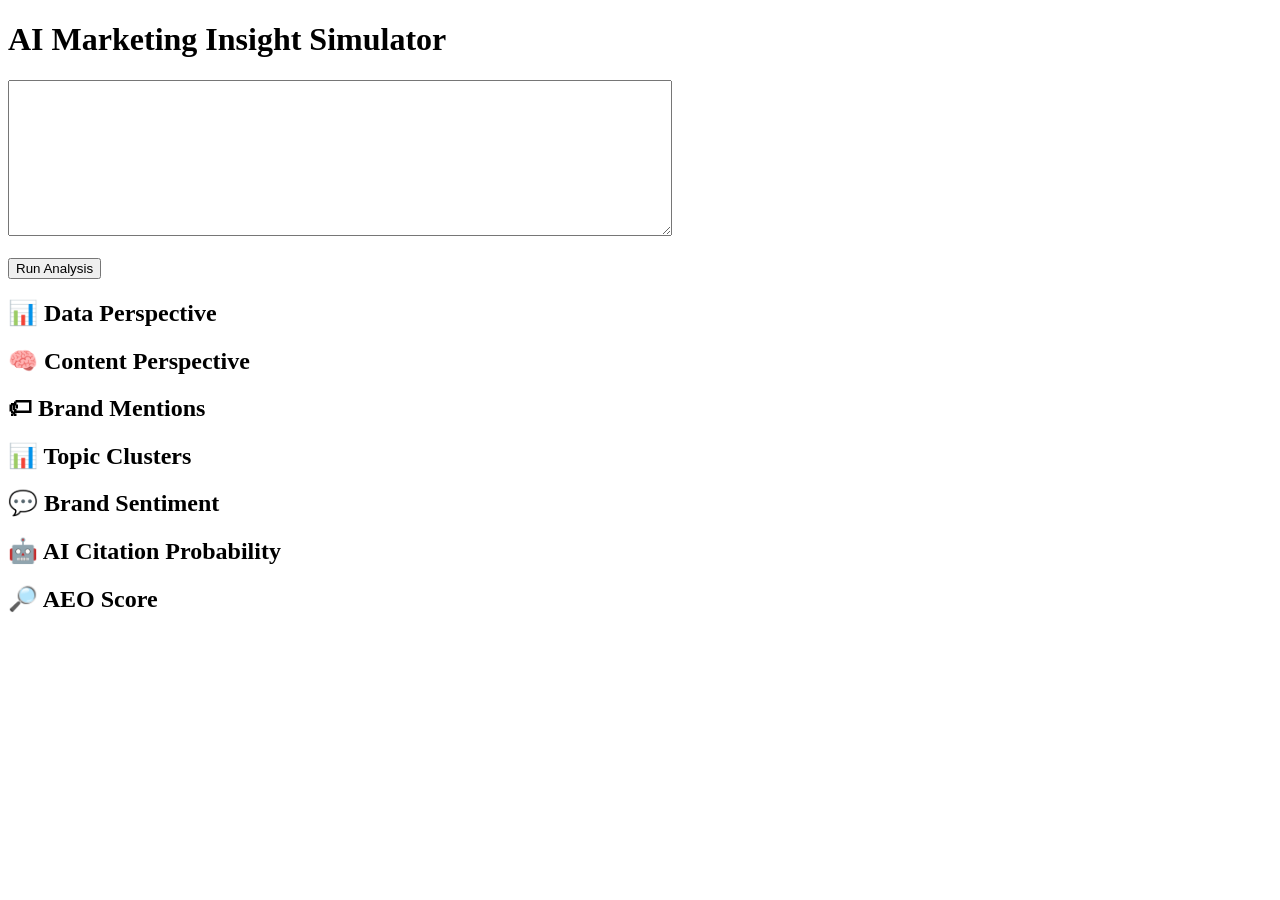
==== frontend.html @ e8dd3097 "Rename frontend to frontend.html" ====
<!DOCTYPE html>
<html>
<head>
<title>AI Marketing Insight Simulator</title>
</head>

<body>

<h1>AI Marketing Insight Simulator</h1>

<textarea id="text" rows="10" cols="80"></textarea>

<br><br>

<button onclick="run()">Run Analysis</button>

<h2>📊 Data Perspective</h2>
<div id="data"></div>

<h2>🧠 Content Perspective</h2>
<div id="content"></div>

<h2>🏷 Brand Mentions</h2>
<pre id="brands"></pre>

<h2>📊 Topic Clusters</h2>
<pre id="topics"></pre>

<h2>💬 Brand Sentiment</h2>
<pre id="sentiment"></pre>

<h2>🤖 AI Citation Probability</h2>
<div id="citation"></div>

<h2>🔎 AEO Score</h2>
<div id="aeo"></div>

<script>

async function run(){

const text=document.getElementById("text").value

const res=await fetch("http://localhost:8000/analyze",{
method:"POST",
headers:{'Content-Type':'application/json'},
body:JSON.stringify({text})
})

const data=await res.json()

document.getElementById("data").innerText=data.data_perspective
document.getElementById("content").innerText=data.content_perspective
document.getElementById("brands").innerText=JSON.stringify(data.brand_mentions,null,2)
document.getElementById("topics").innerText=JSON.stringify(data.topic_clusters,null,2)
document.getElementById("sentiment").innerText=JSON.stringify(data.brand_sentiment,null,2)
document.getElementById("citation").innerText=data.citation_probability
document.getElementById("aeo").innerText=data.aeo_score

}

</script>

</body>
</html>
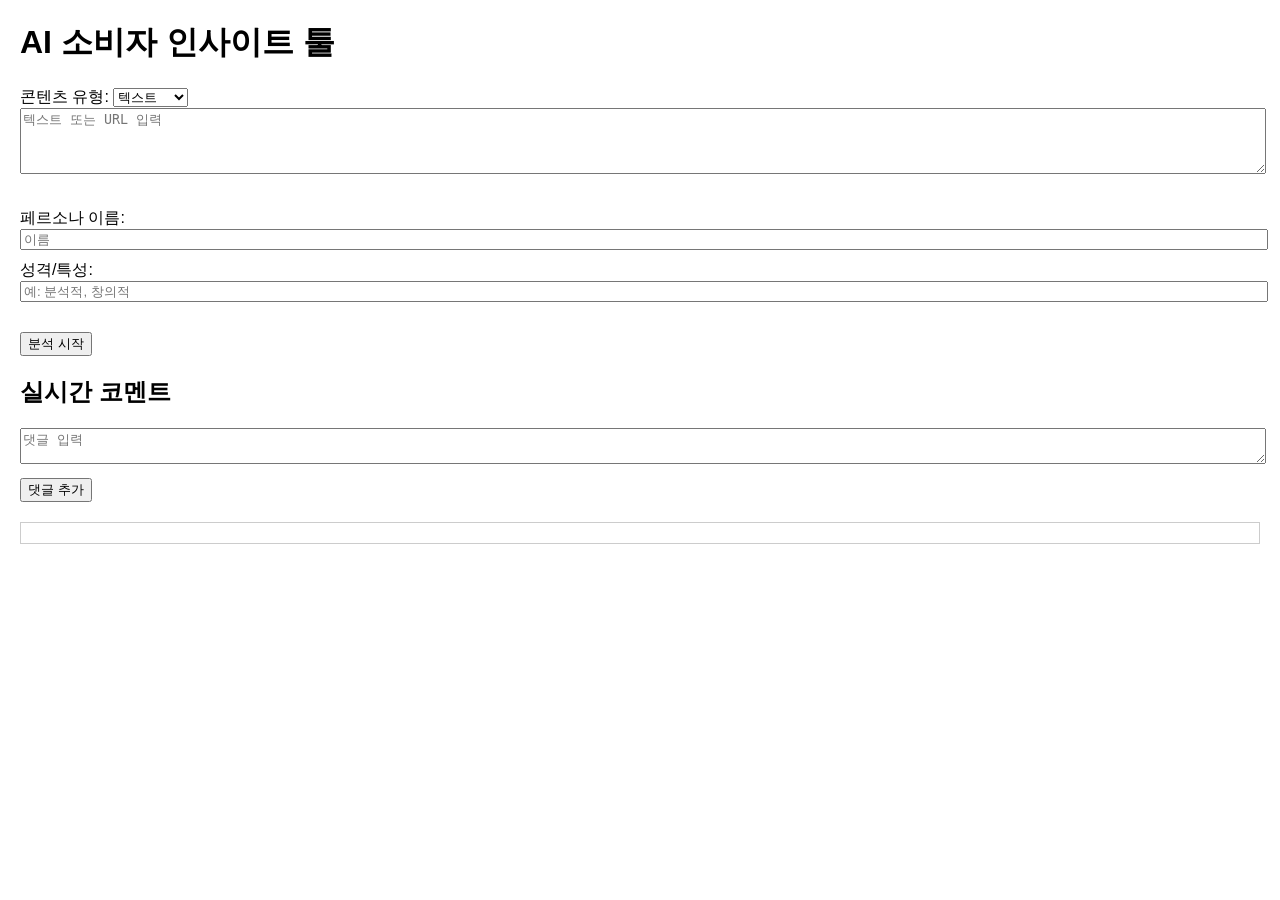
==== commit 1bc3946f: "Create frontend.html" ====
--- a/frontend.html
+++ b/frontend.html
@@ -1,65 +1,82 @@
 <!DOCTYPE html>
-<html>
+<html lang="ko">
 <head>
-<title>AI Marketing Insight Simulator</title>
+    <meta charset="UTF-8">
+    <title>AI 인사이트 툴</title>
+    <style>
+        body { font-family: Arial, sans-serif; margin: 20px; }
+        textarea, input { width: 100%; margin-bottom: 10px; }
+        #output { border: 1px solid #ccc; padding: 10px; margin-top: 20px; }
+        .section { margin-bottom: 20px; }
+    </style>
 </head>
+<body>
+    <h1>AI 소비자 인사이트 툴</h1>
 
-<body>
+    <div class="section">
+        <label>콘텐츠 유형:</label>
+        <select id="contentType">
+            <option value="text">텍스트</option>
+            <option value="url">URL</option>
+            <option value="youtube">YouTube</option>
+        </select>
+        <textarea id="content" rows="4" placeholder="텍스트 또는 URL 입력"></textarea>
+    </div>
 
-<h1>AI Marketing Insight Simulator</h1>
+    <div class="section">
+        <label>페르소나 이름:</label>
+        <input type="text" id="personaName" placeholder="이름">
+        <label>성격/특성:</label>
+        <input type="text" id="personaTrait" placeholder="예: 분석적, 창의적">
+    </div>
 
-<textarea id="text" rows="10" cols="80"></textarea>
+    <button onclick="analyze()">분석 시작</button>
 
-<br><br>
+    <div class="section">
+        <h2>실시간 코멘트</h2>
+        <textarea id="commentInput" rows="2" placeholder="댓글 입력"></textarea>
+        <button onclick="addComment()">댓글 추가</button>
+        <ul id="commentList"></ul>
+    </div>
 
-<button onclick="run()">Run Analysis</button>
-
-<h2>📊 Data Perspective</h2>
-<div id="data"></div>
-
-<h2>🧠 Content Perspective</h2>
-<div id="content"></div>
-
-<h2>🏷 Brand Mentions</h2>
-<pre id="brands"></pre>
-
-<h2>📊 Topic Clusters</h2>
-<pre id="topics"></pre>
-
-<h2>💬 Brand Sentiment</h2>
-<pre id="sentiment"></pre>
-
-<h2>🤖 AI Citation Probability</h2>
-<div id="citation"></div>
-
-<h2>🔎 AEO Score</h2>
-<div id="aeo"></div>
+    <div class="section" id="output"></div>
 
 <script>
+async function analyze() {
+    const type = document.getElementById("contentType").value;
+    const content = document.getElementById("content").value;
+    const personaName = document.getElementById("personaName").value;
+    const personaTrait = document.getElementById("personaTrait").value;
 
-async function run(){
-
-const text=document.getElementById("text").value
-
-const res=await fetch("http://localhost:8000/analyze",{
-method:"POST",
-headers:{'Content-Type':'application/json'},
-body:JSON.stringify({text})
-})
-
-const data=await res.json()
-
-document.getElementById("data").innerText=data.data_perspective
-document.getElementById("content").innerText=data.content_perspective
-document.getElementById("brands").innerText=JSON.stringify(data.brand_mentions,null,2)
-document.getElementById("topics").innerText=JSON.stringify(data.topic_clusters,null,2)
-document.getElementById("sentiment").innerText=JSON.stringify(data.brand_sentiment,null,2)
-document.getElementById("citation").innerText=data.citation_probability
-document.getElementById("aeo").innerText=data.aeo_score
-
+    const response = await fetch("http://localhost:8000/analyze", {
+        method: "POST",
+        headers: {"Content-Type": "application/json"},
+        body: JSON.stringify({
+            type: type,
+            content: content,
+            persona: {name: personaName, trait: personaTrait}
+        })
+    });
+    const data = await response.json();
+    document.getElementById("output").innerText = JSON.stringify(data, null, 2);
 }
 
+async function addComment() {
+    const comment = document.getElementById("commentInput").value;
+    const response = await fetch("http://localhost:8000/comment", {
+        method: "POST",
+        headers: {"Content-Type": "application/json"},
+        body: JSON.stringify({comment})
+    });
+    const data = await response.json();
+    const list = document.getElementById("commentList");
+    list.innerHTML = "";
+    data.comments.forEach(c => {
+        const li = document.createElement("li");
+        li.textContent = c;
+        list.appendChild(li);
+    });
+}
 </script>
-
 </body>
 </html>
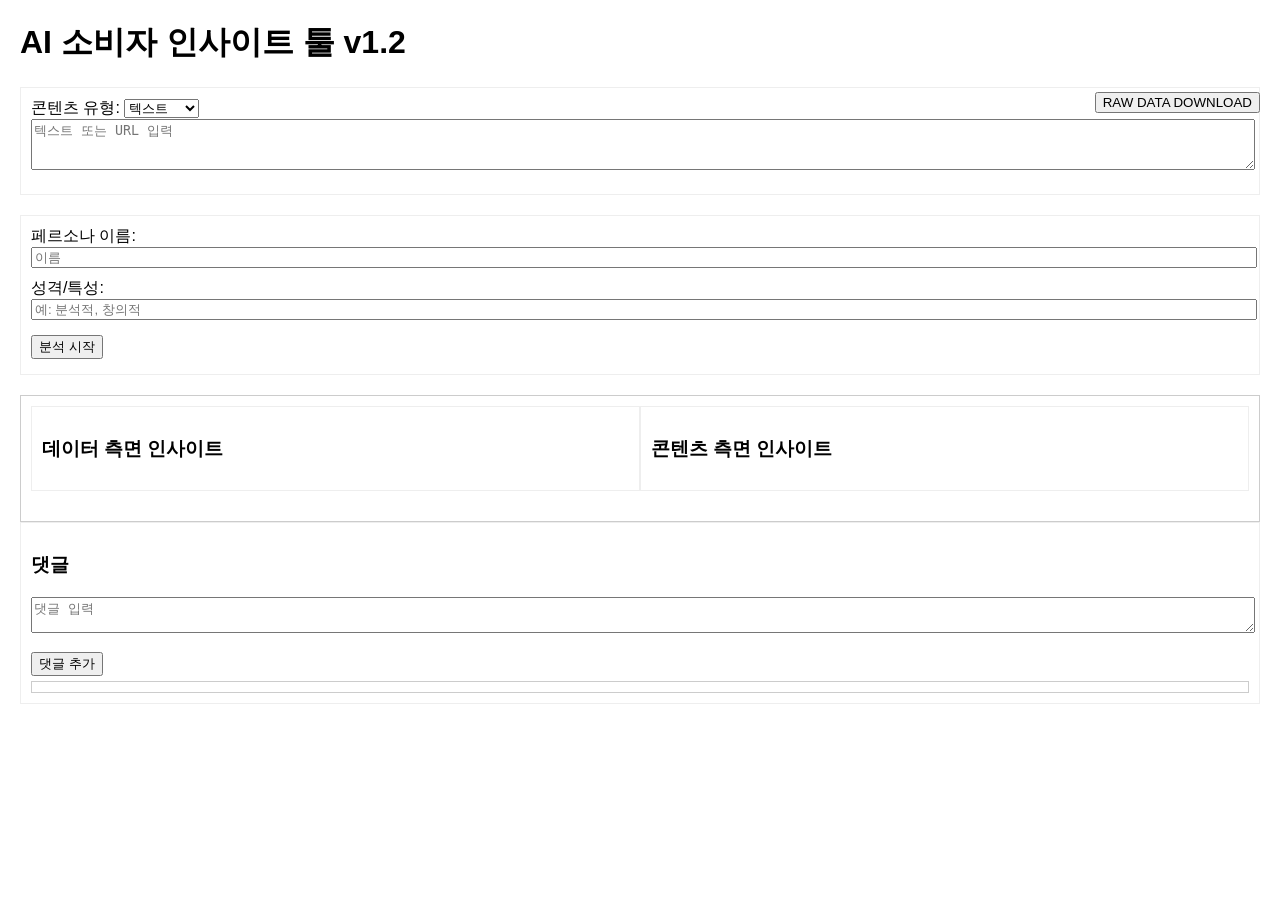
==== commit f8612e13: "Update frontend.html" ====
--- a/frontend.html
+++ b/frontend.html
@@ -1,81 +1,120 @@
 <!DOCTYPE html>
 <html lang="ko">
 <head>
-    <meta charset="UTF-8">
-    <title>AI 인사이트 툴</title>
-    <style>
-        body { font-family: Arial, sans-serif; margin: 20px; }
-        textarea, input { width: 100%; margin-bottom: 10px; }
-        #output { border: 1px solid #ccc; padding: 10px; margin-top: 20px; }
-        .section { margin-bottom: 20px; }
-    </style>
+<meta charset="UTF-8">
+<title>AI 인사이트 툴 v1.2</title>
+<style>
+body { font-family: Arial; margin: 20px; }
+textarea, input { width: 100%; margin-bottom: 10px; }
+#output { border: 1px solid #ccc; padding: 10px; margin-top: 20px; display:flex; }
+.section { margin-bottom: 20px; padding:10px; border:1px solid #eee; }
+#comments { max-height:200px; overflow-y:auto; border:1px solid #ccc; padding:5px; }
+button { margin:5px 0; }
+#downloadBtn { float:right; }
+</style>
 </head>
 <body>
-    <h1>AI 소비자 인사이트 툴</h1>
+<h1>AI 소비자 인사이트 툴 v1.2</h1>
 
-    <div class="section">
-        <label>콘텐츠 유형:</label>
-        <select id="contentType">
-            <option value="text">텍스트</option>
-            <option value="url">URL</option>
-            <option value="youtube">YouTube</option>
-        </select>
-        <textarea id="content" rows="4" placeholder="텍스트 또는 URL 입력"></textarea>
-    </div>
+<button id="downloadBtn" onclick="downloadRaw()">RAW DATA DOWNLOAD</button>
 
-    <div class="section">
-        <label>페르소나 이름:</label>
-        <input type="text" id="personaName" placeholder="이름">
-        <label>성격/특성:</label>
-        <input type="text" id="personaTrait" placeholder="예: 분석적, 창의적">
-    </div>
+<div class="section">
+<label>콘텐츠 유형:</label>
+<select id="contentType">
+<option value="text">텍스트</option>
+<option value="url">URL</option>
+<option value="youtube">YouTube</option>
+</select>
+<textarea id="content" rows="3" placeholder="텍스트 또는 URL 입력"></textarea>
+</div>
 
-    <button onclick="analyze()">분석 시작</button>
+<div class="section">
+<label>페르소나 이름:</label>
+<input type="text" id="personaName" placeholder="이름">
+<label>성격/특성:</label>
+<input type="text" id="personaTrait" placeholder="예: 분석적, 창의적">
+<button onclick="analyze()">분석 시작</button>
+</div>
 
-    <div class="section">
-        <h2>실시간 코멘트</h2>
-        <textarea id="commentInput" rows="2" placeholder="댓글 입력"></textarea>
-        <button onclick="addComment()">댓글 추가</button>
-        <ul id="commentList"></ul>
-    </div>
+<div id="output">
+<div id="dataSection" class="section" style="flex:1">
+<h3>데이터 측면 인사이트</h3>
+<pre id="dataInsights"></pre>
+</div>
+<div id="contentSection" class="section" style="flex:1">
+<h3>콘텐츠 측면 인사이트</h3>
+<pre id="contentInsights"></pre>
+</div>
+</div>
 
-    <div class="section" id="output"></div>
+<div class="section">
+<h3>댓글</h3>
+<textarea id="commentInput" rows="2" placeholder="댓글 입력"></textarea>
+<button onclick="addComment()">댓글 추가</button>
+<div id="comments"></div>
+</div>
 
 <script>
-async function analyze() {
+let rawData = {};
+
+async function analyze(){
     const type = document.getElementById("contentType").value;
     const content = document.getElementById("content").value;
     const personaName = document.getElementById("personaName").value;
     const personaTrait = document.getElementById("personaTrait").value;
 
-    const response = await fetch("http://localhost:8000/analyze", {
-        method: "POST",
-        headers: {"Content-Type": "application/json"},
+    const response = await fetch("http://localhost:8000/analyze",{
+        method:"POST",
+        headers:{"Content-Type":"application/json"},
         body: JSON.stringify({
-            type: type,
-            content: content,
-            persona: {name: personaName, trait: personaTrait}
+            type:type, content:content,
+            persona:{name:personaName, trait:personaTrait}
         })
     });
     const data = await response.json();
-    document.getElementById("output").innerText = JSON.stringify(data, null, 2);
+    rawData = data;
+    document.getElementById("dataInsights").innerText = JSON.stringify(data.analysis.data_insights,null,2);
+    document.getElementById("contentInsights").innerText = JSON.stringify(data.analysis.content_summary,null,2);
+
+    updateComments(data.comments);
 }
 
-async function addComment() {
+async function addComment(){
     const comment = document.getElementById("commentInput").value;
-    const response = await fetch("http://localhost:8000/comment", {
-        method: "POST",
-        headers: {"Content-Type": "application/json"},
+    const response = await fetch("http://localhost:8000/comment",{
+        method:"POST",
+        headers:{"Content-Type":"application/json"},
         body: JSON.stringify({comment})
     });
     const data = await response.json();
-    const list = document.getElementById("commentList");
-    list.innerHTML = "";
-    data.comments.forEach(c => {
-        const li = document.createElement("li");
-        li.textContent = c;
-        list.appendChild(li);
+    rawData.comments = data.comments;
+    updateComments(data.comments);
+    document.getElementById("commentInput").value = "";
+}
+
+function updateComments(comments){
+    const div = document.getElementById("comments");
+    div.innerHTML = "";
+    comments.forEach(c=>{
+        const el = document.createElement("div");
+        el.style.borderBottom="1px solid #ddd";
+        el.style.padding="5px 0";
+        el.innerHTML = `<b>댓글:</b> ${c.text}<br>
+                        <b>감정:</b> ${c.sentiment}<br>
+                        <b>키워드:</b> ${c.keywords.join(", ")}<br>
+                        <b>요약:</b> ${c.summary}`;
+        div.appendChild(el);
     });
+}
+
+function downloadRaw(){
+    const blob = new Blob([JSON.stringify(rawData,null,2)],{type:"application/json"});
+    const url = URL.createObjectURL(blob);
+    const a = document.createElement("a");
+    a.href = url;
+    a.download = "raw_data.json";
+    a.click();
+    URL.revokeObjectURL(url);
 }
 </script>
 </body>
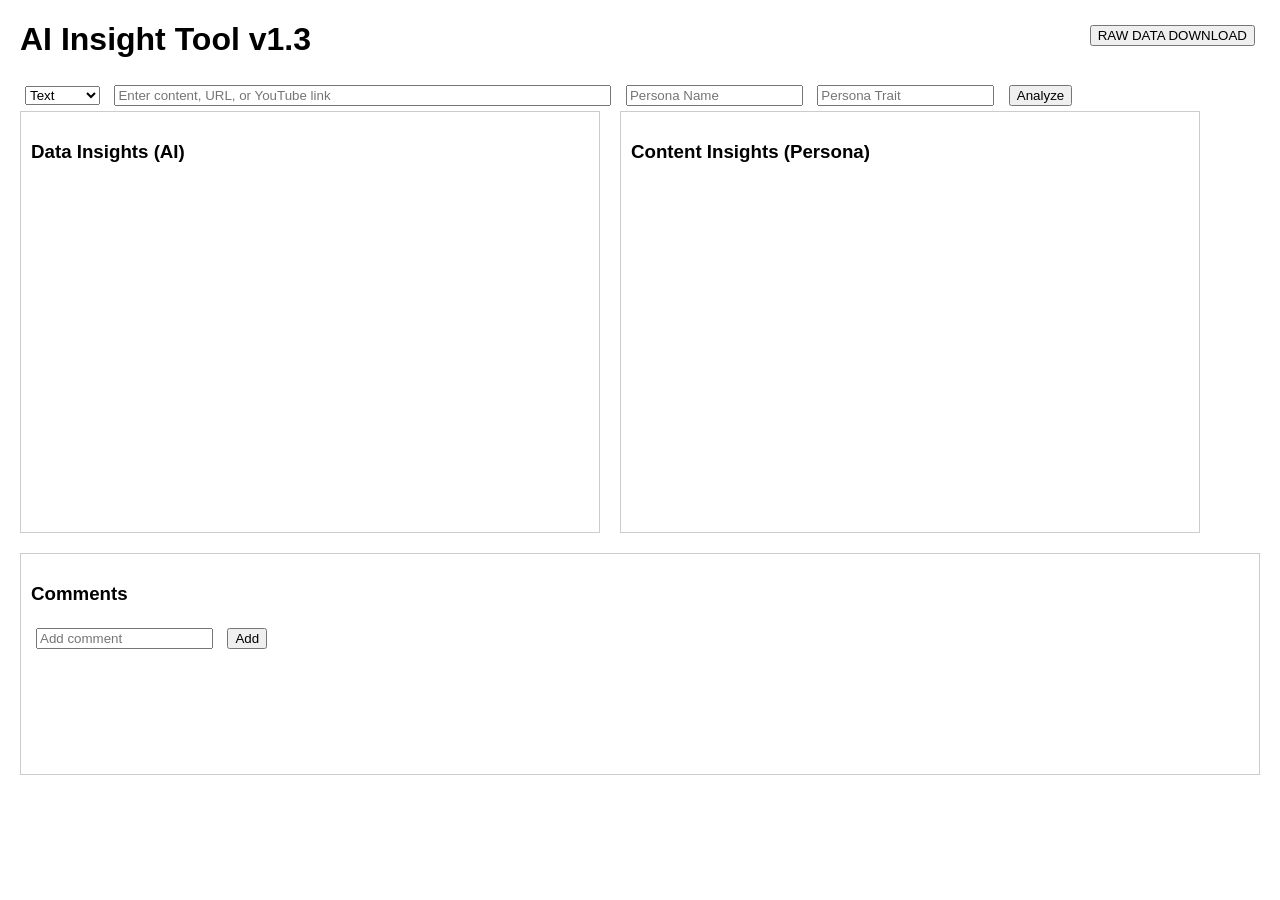
==== commit 89b6e9d2: "Update frontend.html" ====
--- a/frontend.html
+++ b/frontend.html
@@ -1,120 +1,102 @@
 <!DOCTYPE html>
-<html lang="ko">
+<html lang="en">
 <head>
 <meta charset="UTF-8">
-<title>AI 인사이트 툴 v1.2</title>
+<title>AI Insight Tool v1.3</title>
 <style>
-body { font-family: Arial; margin: 20px; }
-textarea, input { width: 100%; margin-bottom: 10px; }
-#output { border: 1px solid #ccc; padding: 10px; margin-top: 20px; display:flex; }
-.section { margin-bottom: 20px; padding:10px; border:1px solid #eee; }
-#comments { max-height:200px; overflow-y:auto; border:1px solid #ccc; padding:5px; }
-button { margin:5px 0; }
-#downloadBtn { float:right; }
+body { font-family: Arial, sans-serif; margin: 20px; }
+.container { display: flex; gap: 20px; }
+.section { border: 1px solid #ccc; padding: 10px; width: 45%; height: 400px; overflow-y: auto; }
+.comment-section { border: 1px solid #ccc; padding: 10px; margin-top: 20px; height: 200px; overflow-y: auto; }
+input, select, button { margin: 5px; }
+#downloadBtn { position: fixed; top: 20px; right: 20px; }
 </style>
 </head>
 <body>
-<h1>AI 소비자 인사이트 툴 v1.2</h1>
+<h1>AI Insight Tool v1.3</h1>
 
-<button id="downloadBtn" onclick="downloadRaw()">RAW DATA DOWNLOAD</button>
-
-<div class="section">
-<label>콘텐츠 유형:</label>
-<select id="contentType">
-<option value="text">텍스트</option>
-<option value="url">URL</option>
-<option value="youtube">YouTube</option>
-</select>
-<textarea id="content" rows="3" placeholder="텍스트 또는 URL 입력"></textarea>
+<!-- 입력 -->
+<div>
+    <select id="inputType">
+        <option value="text">Text</option>
+        <option value="url">URL</option>
+        <option value="youtube">YouTube</option>
+    </select>
+    <input type="text" id="inputContent" placeholder="Enter content, URL, or YouTube link" size="60"/>
+    <input type="text" id="personaName" placeholder="Persona Name"/>
+    <input type="text" id="personaTrait" placeholder="Persona Trait"/>
+    <button onclick="analyze()">Analyze</button>
 </div>
 
-<div class="section">
-<label>페르소나 이름:</label>
-<input type="text" id="personaName" placeholder="이름">
-<label>성격/특성:</label>
-<input type="text" id="personaTrait" placeholder="예: 분석적, 창의적">
-<button onclick="analyze()">분석 시작</button>
+<!-- RAW 다운로드 -->
+<button id="downloadBtn" onclick="window.location.href='http://localhost:8000/download_raw'">RAW DATA DOWNLOAD</button>
+
+<!-- 분석 섹션 -->
+<div class="container">
+    <div class="section" id="dataSection">
+        <h3>Data Insights (AI)</h3>
+        <div id="dataContent"></div>
+    </div>
+    <div class="section" id="contentSection">
+        <h3>Content Insights (Persona)</h3>
+        <div id="contentContent"></div>
+    </div>
 </div>
 
-<div id="output">
-<div id="dataSection" class="section" style="flex:1">
-<h3>데이터 측면 인사이트</h3>
-<pre id="dataInsights"></pre>
-</div>
-<div id="contentSection" class="section" style="flex:1">
-<h3>콘텐츠 측면 인사이트</h3>
-<pre id="contentInsights"></pre>
-</div>
-</div>
-
-<div class="section">
-<h3>댓글</h3>
-<textarea id="commentInput" rows="2" placeholder="댓글 입력"></textarea>
-<button onclick="addComment()">댓글 추가</button>
-<div id="comments"></div>
+<!-- 댓글 영역 -->
+<div class="comment-section">
+    <h3>Comments</h3>
+    <div id="commentsDisplay"></div>
+    <input type="text" id="newComment" placeholder="Add comment"/>
+    <button onclick="addComment()">Add</button>
 </div>
 
 <script>
-let rawData = {};
+async function analyze() {
+    const type = document.getElementById("inputType").value;
+    const content = document.getElementById("inputContent").value;
+    const persona = {
+        name: document.getElementById("personaName").value || "Default",
+        trait: document.getElementById("personaTrait").value || "neutral"
+    };
 
-async function analyze(){
-    const type = document.getElementById("contentType").value;
-    const content = document.getElementById("content").value;
-    const personaName = document.getElementById("personaName").value;
-    const personaTrait = document.getElementById("personaTrait").value;
-
-    const response = await fetch("http://localhost:8000/analyze",{
-        method:"POST",
-        headers:{"Content-Type":"application/json"},
-        body: JSON.stringify({
-            type:type, content:content,
-            persona:{name:personaName, trait:personaTrait}
-        })
+    const response = await fetch("http://localhost:8000/analyze", {
+        method: "POST",
+        headers: {"Content-Type": "application/json"},
+        body: JSON.stringify({type, content, persona})
     });
     const data = await response.json();
-    rawData = data;
-    document.getElementById("dataInsights").innerText = JSON.stringify(data.analysis.data_insights,null,2);
-    document.getElementById("contentInsights").innerText = JSON.stringify(data.analysis.content_summary,null,2);
 
-    updateComments(data.comments);
+    document.getElementById("dataContent").innerText = data.analysis.data_insights;
+    document.getElementById("contentContent").innerText = data.analysis.content_summary;
+
+    // 댓글 초기화
+    displayComments(data.comments);
 }
 
-async function addComment(){
-    const comment = document.getElementById("commentInput").value;
-    const response = await fetch("http://localhost:8000/comment",{
-        method:"POST",
-        headers:{"Content-Type":"application/json"},
-        body: JSON.stringify({comment})
+async function addComment() {
+    const commentText = document.getElementById("newComment").value;
+    if (!commentText) return;
+    const response = await fetch("http://localhost:8000/comment", {
+        method: "POST",
+        headers: {"Content-Type": "application/json"},
+        body: JSON.stringify({comment: commentText})
     });
     const data = await response.json();
-    rawData.comments = data.comments;
-    updateComments(data.comments);
-    document.getElementById("commentInput").value = "";
+    displayComments(data.comments);
+    document.getElementById("newComment").value = "";
 }
 
-function updateComments(comments){
-    const div = document.getElementById("comments");
-    div.innerHTML = "";
-    comments.forEach(c=>{
-        const el = document.createElement("div");
-        el.style.borderBottom="1px solid #ddd";
-        el.style.padding="5px 0";
-        el.innerHTML = `<b>댓글:</b> ${c.text}<br>
-                        <b>감정:</b> ${c.sentiment}<br>
-                        <b>키워드:</b> ${c.keywords.join(", ")}<br>
-                        <b>요약:</b> ${c.summary}`;
-        div.appendChild(el);
+function displayComments(comments) {
+    const container = document.getElementById("commentsDisplay");
+    container.innerHTML = "";
+    comments.forEach(c => {
+        const div = document.createElement("div");
+        div.style.borderBottom = "1px solid #ddd";
+        div.style.marginBottom = "5px";
+        div.innerHTML = `<strong>${c.sentiment}</strong> | Keywords: ${c.keywords.join(", ")}<br>${c.summary}`;
+        container.appendChild(div);
     });
-}
-
-function downloadRaw(){
-    const blob = new Blob([JSON.stringify(rawData,null,2)],{type:"application/json"});
-    const url = URL.createObjectURL(blob);
-    const a = document.createElement("a");
-    a.href = url;
-    a.download = "raw_data.json";
-    a.click();
-    URL.revokeObjectURL(url);
 }
 </script>
 </body>
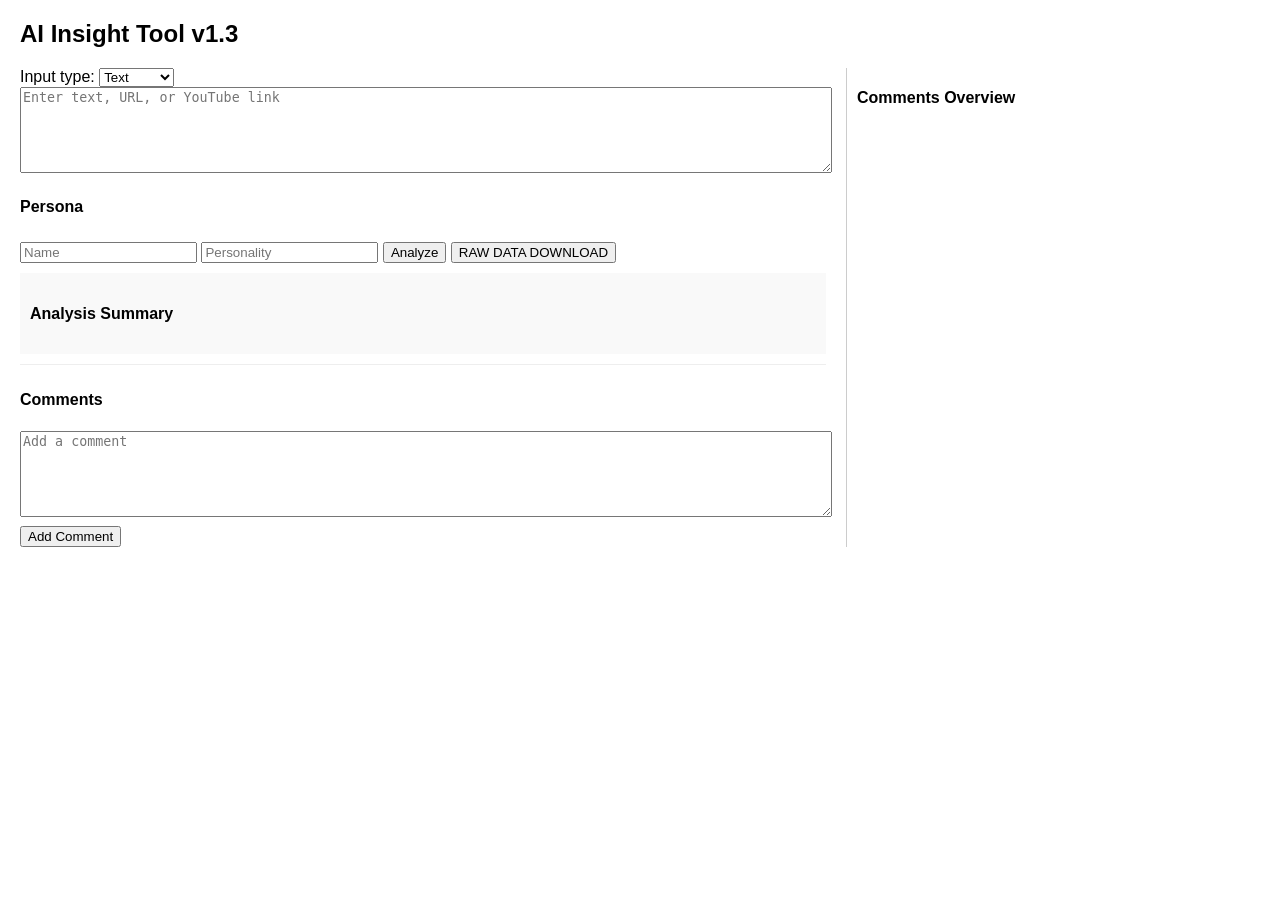
==== commit 059a6ab6: "Update frontend.html" ====
--- a/frontend.html
+++ b/frontend.html
@@ -4,100 +4,106 @@
 <meta charset="UTF-8">
 <title>AI Insight Tool v1.3</title>
 <style>
-body { font-family: Arial, sans-serif; margin: 20px; }
+body { font-family: Arial; margin: 20px; }
 .container { display: flex; gap: 20px; }
-.section { border: 1px solid #ccc; padding: 10px; width: 45%; height: 400px; overflow-y: auto; }
-.comment-section { border: 1px solid #ccc; padding: 10px; margin-top: 20px; height: 200px; overflow-y: auto; }
-input, select, button { margin: 5px; }
-#downloadBtn { position: fixed; top: 20px; right: 20px; }
+.left { flex: 2; }
+.right { flex: 1; border-left: 1px solid #ccc; padding-left: 10px; }
+textarea { width: 100%; height: 80px; }
+button { margin-top: 5px; }
+.comment-box { margin-top: 10px; border-top: 1px solid #eee; padding-top: 5px; }
+.summary-section { margin-top: 10px; background: #f9f9f9; padding: 10px; }
 </style>
 </head>
 <body>
-<h1>AI Insight Tool v1.3</h1>
 
-<!-- 입력 -->
-<div>
+<h2>AI Insight Tool v1.3</h2>
+
+<div class="container">
+  <div class="left">
+    <label>Input type:</label>
     <select id="inputType">
-        <option value="text">Text</option>
-        <option value="url">URL</option>
-        <option value="youtube">YouTube</option>
+      <option value="text">Text</option>
+      <option value="url">URL</option>
+      <option value="youtube">YouTube</option>
     </select>
-    <input type="text" id="inputContent" placeholder="Enter content, URL, or YouTube link" size="60"/>
-    <input type="text" id="personaName" placeholder="Persona Name"/>
-    <input type="text" id="personaTrait" placeholder="Persona Trait"/>
-    <button onclick="analyze()">Analyze</button>
-</div>
 
-<!-- RAW 다운로드 -->
-<button id="downloadBtn" onclick="window.location.href='http://localhost:8000/download_raw'">RAW DATA DOWNLOAD</button>
+    <textarea id="inputContent" placeholder="Enter text, URL, or YouTube link"></textarea>
 
-<!-- 분석 섹션 -->
-<div class="container">
-    <div class="section" id="dataSection">
-        <h3>Data Insights (AI)</h3>
-        <div id="dataContent"></div>
+    <h4>Persona</h4>
+    <input type="text" id="personaName" placeholder="Name">
+    <input type="text" id="personaPersonality" placeholder="Personality">
+
+    <button onclick="analyzeContent()">Analyze</button>
+    <button id="downloadBtn" onclick="window.location.href='https://test-76hq.onrender.com/download_raw'">RAW DATA DOWNLOAD</button>
+
+    <div class="summary-section">
+      <h4>Analysis Summary</h4>
+      <div id="dataInsight"></div>
+      <div id="contentInsight"></div>
     </div>
-    <div class="section" id="contentSection">
-        <h3>Content Insights (Persona)</h3>
-        <div id="contentContent"></div>
+
+    <div class="comment-box">
+      <h4>Comments</h4>
+      <textarea id="commentInput" placeholder="Add a comment"></textarea>
+      <button onclick="addComment()">Add Comment</button>
+      <div id="commentsList"></div>
     </div>
-</div>
+  </div>
 
-<!-- 댓글 영역 -->
-<div class="comment-section">
-    <h3>Comments</h3>
-    <div id="commentsDisplay"></div>
-    <input type="text" id="newComment" placeholder="Add comment"/>
-    <button onclick="addComment()">Add</button>
+  <div class="right">
+    <h4>Comments Overview</h4>
+    <div id="commentSummary"></div>
+  </div>
 </div>
 
 <script>
-async function analyze() {
-    const type = document.getElementById("inputType").value;
-    const content = document.getElementById("inputContent").value;
-    const persona = {
-        name: document.getElementById("personaName").value || "Default",
-        trait: document.getElementById("personaTrait").value || "neutral"
-    };
+const renderURL = "https://test-76hq.onrender.com";
 
-    const response = await fetch("http://localhost:8000/analyze", {
-        method: "POST",
-        headers: {"Content-Type": "application/json"},
-        body: JSON.stringify({type, content, persona})
-    });
-    const data = await response.json();
+async function analyzeContent() {
+  const type = document.getElementById("inputType").value;
+  const content = document.getElementById("inputContent").value;
+  const persona = {
+    name: document.getElementById("personaName").value,
+    personality: document.getElementById("personaPersonality").value
+  };
 
-    document.getElementById("dataContent").innerText = data.analysis.data_insights;
-    document.getElementById("contentContent").innerText = data.analysis.content_summary;
-
-    // 댓글 초기화
-    displayComments(data.comments);
+  const response = await fetch(renderURL + "/analyze", {
+    method: "POST",
+    headers: {"Content-Type": "application/json"},
+    body: JSON.stringify({type, content, persona})
+  });
+  const data = await response.json();
+  document.getElementById("dataInsight").innerText = data.analysis.data_insight;
+  document.getElementById("contentInsight").innerText = data.analysis.content_insight;
+  updateCommentsUI(data.comments);
 }
 
 async function addComment() {
-    const commentText = document.getElementById("newComment").value;
-    if (!commentText) return;
-    const response = await fetch("http://localhost:8000/comment", {
-        method: "POST",
-        headers: {"Content-Type": "application/json"},
-        body: JSON.stringify({comment: commentText})
-    });
-    const data = await response.json();
-    displayComments(data.comments);
-    document.getElementById("newComment").value = "";
+  const comment = document.getElementById("commentInput").value;
+  if(!comment) return;
+  const response = await fetch(renderURL + "/comment", {
+    method: "POST",
+    headers: {"Content-Type": "application/json"},
+    body: JSON.stringify({comment})
+  });
+  const data = await response.json();
+  updateCommentsUI(data.comments);
+  document.getElementById("commentInput").value = "";
 }
 
-function displayComments(comments) {
-    const container = document.getElementById("commentsDisplay");
-    container.innerHTML = "";
-    comments.forEach(c => {
-        const div = document.createElement("div");
-        div.style.borderBottom = "1px solid #ddd";
-        div.style.marginBottom = "5px";
-        div.innerHTML = `<strong>${c.sentiment}</strong> | Keywords: ${c.keywords.join(", ")}<br>${c.summary}`;
-        container.appendChild(div);
-    });
+function updateCommentsUI(comments) {
+  const list = document.getElementById("commentsList");
+  const summary = document.getElementById("commentSummary");
+  list.innerHTML = "";
+  summary.innerHTML = "";
+  comments.forEach((c,i)=>{
+    const el = document.createElement("div");
+    el.innerText = `${i+1}. ${c.summary} [${c.sentiment}]`;
+    list.appendChild(el);
+  });
+  summary.innerHTML = `Total Comments: ${comments.length}`;
 }
 </script>
+
 </body>
 </html>
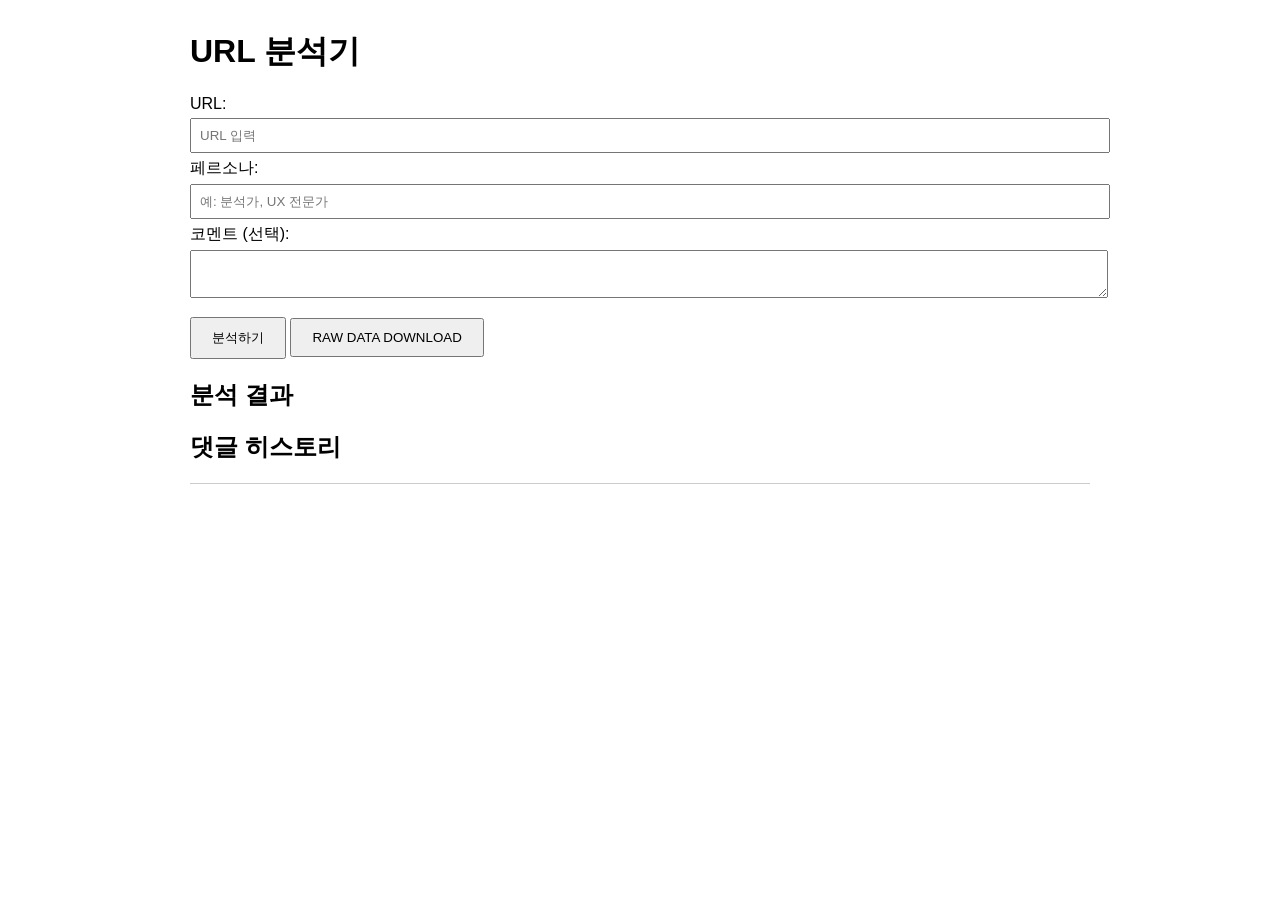
==== commit dabc27fb: "Update frontend.html" ====
--- a/frontend.html
+++ b/frontend.html
@@ -1,109 +1,37 @@
 <!DOCTYPE html>
-<html lang="en">
+<html lang="ko">
 <head>
 <meta charset="UTF-8">
-<title>AI Insight Tool v1.3</title>
+<title>URL 분석기</title>
 <style>
-body { font-family: Arial; margin: 20px; }
-.container { display: flex; gap: 20px; }
-.left { flex: 2; }
-.right { flex: 1; border-left: 1px solid #ccc; padding-left: 10px; }
-textarea { width: 100%; height: 80px; }
-button { margin-top: 5px; }
-.comment-box { margin-top: 10px; border-top: 1px solid #eee; padding-top: 5px; }
-.summary-section { margin-top: 10px; background: #f9f9f9; padding: 10px; }
+body { font-family: Arial; margin: 30px; }
+#container { max-width: 900px; margin: auto; }
+input, textarea { width: 100%; padding: 8px; margin: 5px 0; }
+button { padding: 10px 20px; margin-top: 10px; }
+#comments { margin-top: 20px; border-top: 1px solid #ccc; padding-top: 10px; }
+.comment { border-bottom: 1px solid #ddd; padding: 5px 0; }
+.analysis { background: #f0f0f0; padding: 5px; margin: 5px 0; white-space: pre-wrap; }
 </style>
 </head>
 <body>
+<div id="container">
+<h1>URL 분석기</h1>
+<label>URL:</label>
+<input type="text" id="url" placeholder="URL 입력">
+<label>페르소나:</label>
+<input type="text" id="persona" placeholder="예: 분석가, UX 전문가">
+<label>코멘트 (선택):</label>
+<textarea id="comment" rows="2"></textarea>
+<button onclick="submitAnalysis()">분석하기</button>
+<button id="downloadBtn" onclick="downloadRaw()">RAW DATA DOWNLOAD</button>
 
-<h2>AI Insight Tool v1.3</h2>
+<h2>분석 결과</h2>
+<div id="analysis"></div>
 
-<div class="container">
-  <div class="left">
-    <label>Input type:</label>
-    <select id="inputType">
-      <option value="text">Text</option>
-      <option value="url">URL</option>
-      <option value="youtube">YouTube</option>
-    </select>
-
-    <textarea id="inputContent" placeholder="Enter text, URL, or YouTube link"></textarea>
-
-    <h4>Persona</h4>
-    <input type="text" id="personaName" placeholder="Name">
-    <input type="text" id="personaPersonality" placeholder="Personality">
-
-    <button onclick="analyzeContent()">Analyze</button>
-    <button id="downloadBtn" onclick="window.location.href='https://test-76hq.onrender.com/download_raw'">RAW DATA DOWNLOAD</button>
-
-    <div class="summary-section">
-      <h4>Analysis Summary</h4>
-      <div id="dataInsight"></div>
-      <div id="contentInsight"></div>
-    </div>
-
-    <div class="comment-box">
-      <h4>Comments</h4>
-      <textarea id="commentInput" placeholder="Add a comment"></textarea>
-      <button onclick="addComment()">Add Comment</button>
-      <div id="commentsList"></div>
-    </div>
-  </div>
-
-  <div class="right">
-    <h4>Comments Overview</h4>
-    <div id="commentSummary"></div>
-  </div>
+<h2>댓글 히스토리</h2>
+<div id="comments"></div>
 </div>
 
-<script>
-const renderURL = "https://test-76hq.onrender.com";
-
-async function analyzeContent() {
-  const type = document.getElementById("inputType").value;
-  const content = document.getElementById("inputContent").value;
-  const persona = {
-    name: document.getElementById("personaName").value,
-    personality: document.getElementById("personaPersonality").value
-  };
-
-  const response = await fetch(renderURL + "/analyze", {
-    method: "POST",
-    headers: {"Content-Type": "application/json"},
-    body: JSON.stringify({type, content, persona})
-  });
-  const data = await response.json();
-  document.getElementById("dataInsight").innerText = data.analysis.data_insight;
-  document.getElementById("contentInsight").innerText = data.analysis.content_insight;
-  updateCommentsUI(data.comments);
-}
-
-async function addComment() {
-  const comment = document.getElementById("commentInput").value;
-  if(!comment) return;
-  const response = await fetch(renderURL + "/comment", {
-    method: "POST",
-    headers: {"Content-Type": "application/json"},
-    body: JSON.stringify({comment})
-  });
-  const data = await response.json();
-  updateCommentsUI(data.comments);
-  document.getElementById("commentInput").value = "";
-}
-
-function updateCommentsUI(comments) {
-  const list = document.getElementById("commentsList");
-  const summary = document.getElementById("commentSummary");
-  list.innerHTML = "";
-  summary.innerHTML = "";
-  comments.forEach((c,i)=>{
-    const el = document.createElement("div");
-    el.innerText = `${i+1}. ${c.summary} [${c.sentiment}]`;
-    list.appendChild(el);
-  });
-  summary.innerHTML = `Total Comments: ${comments.length}`;
-}
-</script>
-
+<script src="script.js"></script>
 </body>
 </html>
